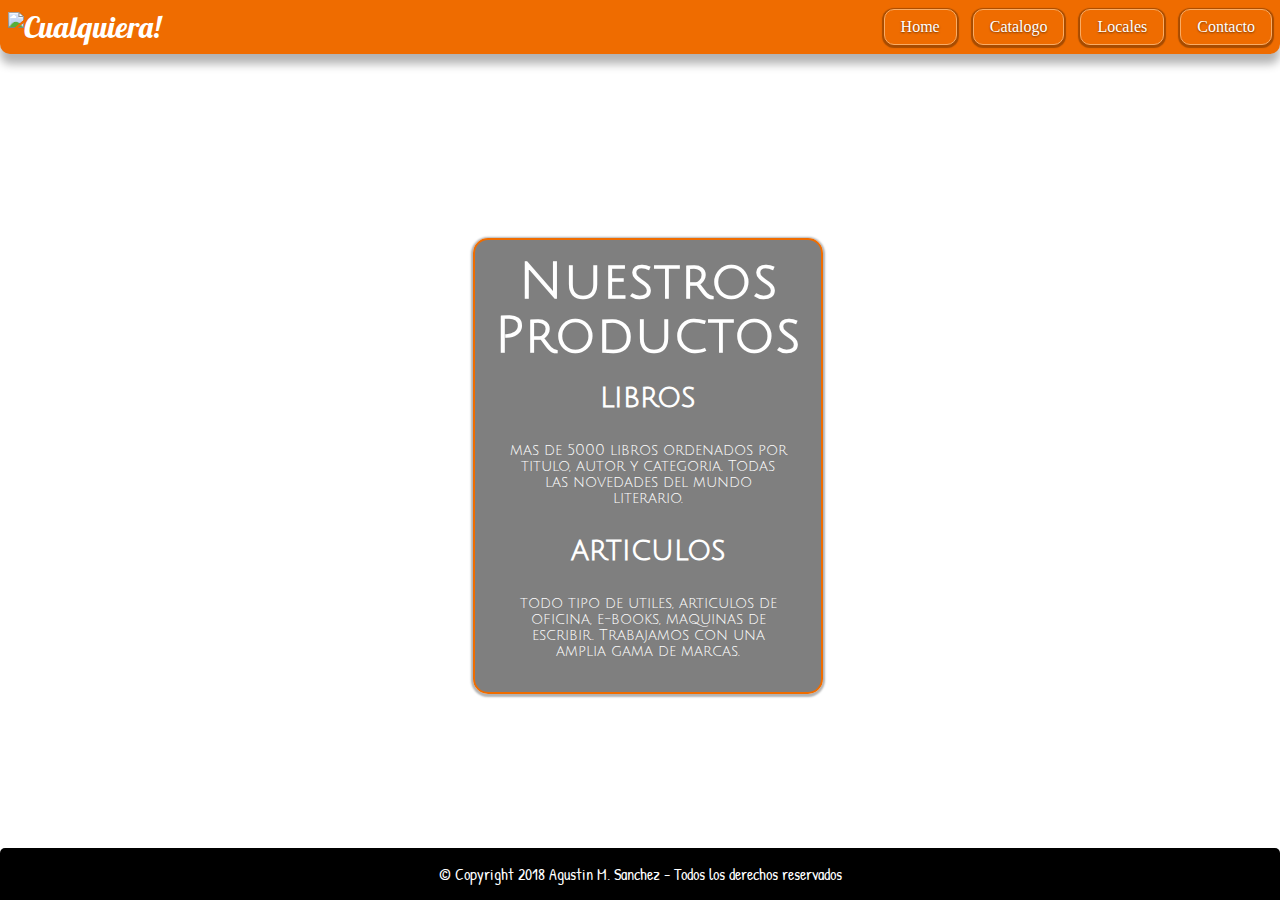
==== Cualquiera.html @ 3717d002 "Add files via upload" ====
<!DOCTYPE html>
<html lang="en">
<head>
	<meta charset="UTF-8">
	<meta name="viewport" content="width=device-width, initial-scale=1.0">
	<title>Cualquiera SA</title>
	<link rel="stylesheet" href="css2/reset.css">
	<link rel="stylesheet" href="css2/style.css">
	<link href="https://fonts.googleapis.com/css?family=Lobster" rel="stylesheet">
	<link href="https://fonts.googleapis.com/css?family=Patrick+Hand" rel="stylesheet">
	<link href="https://fonts.googleapis.com/css?family=Julius+Sans+One" rel="stylesheet">
</head>
<body>
	<header class="encabezado">
    	<div id = "headerLogo">
    		<img id="logo" src="img/logo.png">
			<h1>Cualquiera!</h1>
		</div>
    	<nav>
    		<ul class="links">
    			<li class="inav">Home</li>
    			<li class="inav">Catalogo</li>
    			<li class="inav">Locales</li>
    			<li class="inav">Contacto</li>
    		</ul>
    	</nav>
	</header>
    <main>
    	<!-- home -->
    	<section class="SEC ">

    		<div class="product">
    		<h1>Nuestros Productos</h1>
			<div class="productos">
				<div>
    				<p class="titulos">libros</p>
    				<p class="contenido">mas de 5000 libros ordenados por titulo, autor y categoria. Todas las novedades del mundo literario.</p>
    			</div>
    			<div>
    				<p class="titulos">articulos</p>
    				<p class="contenido">todo tipo de utiles, articulos de oficina, e-books, maquinas de escribir. Trabajamos con una amplia gama de marcas.</p>
    			</div>
			</div> <!-- faltan boludeces -->
			</div>

    	</section>
		<!-- catalogo -->
		<section class="SEC hide" id="catalogo">

		</section>
		<!-- locales -->
		<section class="SEC hide" >
			<div class="contenedor">
   				<div class="contenedor1 ContenedorNuevo">
   				<h2 style="padding-top: 0px; padding-bottom: 10px; font-weight: bold;">La Rosa De Papel</h2>
   					<img id="imagen1" src="img2/libreria1.jpg">
   					
   						<ul class="descrip" >
   							<li  class="li descripcionL"> <span class="primero"> Descripcion </span> : Ubicada en el corazon de caballito, La Rosa de Papel solia ser un Almacen de Caños de plomo,hoy en dia cumple el rol de institucion educativa en cuidado ambiental, ademas de ser la casa central de las librerias Cualquiera.</li>
   							<li  class="li direccionL"> <span class="primero"> Direccion </span> : Ubicacion Caballito </li>
   							<li  class="li telL"> <span class="primero"> Telefono </span> : 011 4250-6738</li>
   							</ul>
   						
   				</div>
   				<div class="contenedor2 ContenedorNuevo">
   				<h2 style="padding-top: 0px; padding-bottom: 10px; font-weight: bold;" >Papeleria Cualquiera</h2>
    				<img id="imagen2" src="img2/libreria2.jpg">
    					
    				<ul class="descrip"  >
    					<li class="li descripcionL"> <span class="primero"> Descripcion </span> : Sucursal Cualquiera Ubicada en el corazon de La ciudad de Moron, es la casa central del municipio de moron, posee su propia imprenta de moneda dentro de sus instalaciones, su edificio solia ser una Fabrica Procesadora de carne vacuna en los 60', tras ser remodelada por mas de 2 decadas, se convirtio en una de las Tiendas mas Escalofriantes del mundo.</li>
   						<li  class="li direccionL"> <span class="primero"> Direccion </span> : Ubicacion Moron </li>
   						<li  class="li telL"> <span class="primero"> Telefono </span> : 011 4280-9178</li>
    				</ul>
    				
				</div>
				<div class="contenedor3 ContenedorNuevo">
				<h2 style="padding-top: 0px; padding-bottom: 10px; font-weight: bold;">Cualquiera Acoyte</h2>
   					<img id="imagen3" src="img2/libreria3.jpg">
   					
   					<ul class="descrip">
   						<li  class="li descripcionL"> <span class="primero"> Descripcion </span> : Sucursal ubicada en acoyte 7622, Cualquiera Acoyte es la 2da Biblioteca mas grande de toda latinoamerica, solia ser un famoso teatro, el cual fue subastado en 2006 y adquirido por el fundador de Cualquiera a solo 54.000USd.</li>
   						<li  class="li direccionL"> <span class="primero"> Direccion </span> : Ubicacion Flores</li>
   						<li  class="li telL"> <span class="primero"> Telefono </span> : 011 4200-9715</li>
   					</ul>
   				
   				
			</div>
		</section>
		<!-- contacto -->
		<section class="SEC hide ContenedorNuevo" style="margin-bottom: 10px">
			<form action="" id="contactos">
				<label for="Nombre">Nombre</label>
				<input id="Nombre" type="text" required placeholder="Ej: Juan Pedro">

				<label for="Apellido">Apellido</label>
				<input id="Apellido" type="text" required placeholder="Ej: Gonzales">

				<label for="Telefono">Telefono</label>
				<input id="Telefono" type="tel" required placeholder="Ej: 4999-9999">

				<label for="Mail">Mail</label>
				<input id="Mail" type="email" required placeholder="Ej: cualquiera@cualquiera.com">

				<label for="CodigoPostal">Codigo Postal</label>
				<input id="CodigoPostal" type="text" required placeholder="Ej: 1414">

				<label for="TextArea">Escriba su comentario</label>
				<textarea id="TextArea" cols="35" rows="10" required placeholder="Ej: Me gustaría comentarles que ..."></textarea>

				<button id="Submit" type="submit" class="submitbtn" style="margin: 30px; margin-bottom: 0;">Enviar</button>
			</form>
		</section>
    </main>
	<footer class="pie">
		<p>&copy; Copyright 2018 Agustin M. Sanchez - Todos los derechos reservados</p>
	</footer>
</body>
<script type="text/javascript" src="jscualquiera.js"></script>
</html>
---- css2/style.css ----
b, strong{
	font-weight: bold;
}

html{
	 height:100%;

}
body{
	overflow: scroll;
	min-height: 100%;
	box-sizing: border-box;
	 display:flex;
	 flex-direction: column;
	align-content:space-between;
	background-attachment: fixed;
	background-size:cover;
	background-image: url("../img/backgroundhome.jpg");
}

header div :hover{
cursor: pointer;
}
.encabezado{
	align-items: center;
    /*height: 6em;*/
	background-color: #ef6c00 ;
	display:flex;
	justify-content: space-between;
	box-shadow: 0 10px 10px rgba(0,0,0,0.3);
	border-radius: 0px 0px 10px 10px;

}
.encabezado div{
	padding: 8px;
	display: flex;
	font-family: 'Lobster', cursive;
	font-size: 30px;
	color: white;
	align-items:center;
}
.links{
	display:flex;
}


.links li{
/*	margin:8px;
	border:2px solid black;
	padding: 8px 16px;*/
     text-shadow: 0 1px 2px rgba(0,0,0,.5);
	color:white;
	margin: 8px;
    border: 1px solid #FAAC64;
    padding: 8px 16px;
    box-shadow: 0 1px 1px 2px rgba(0,0,0,0.3);
    border-radius: 10px;
    background:  #ef6c00 ;

}

.links :hover{
	cursor: pointer;
	background :linear-gradient( #F78A25, #ef6c00);
}


main{
	flex-grow: 1;
	background-attachment: fixed;
	background-size:cover;
	display: flex;
    justify-content: center;
}

.pie>p{
	padding: 15px;
	background-color: black;
	font-family:'Patrick Hand', cursive;
	text-align: center;
	color: white;
	border-radius: 5px 5px 0px 0px;
}

#logo{
	height:30px;
}
.SEC{
	margin-top: 30px;
/*	margin-left:250px ;
	margin-right:250px;*/
	
	padding:30px;
	background-color:transparent;
	text-align: center;
	font-family: 'Julius Sans One', sans-serif;
	align-content: center;
	display: flex;
	/*! direction: column; */
	align-items: center;
	align-self: center;
	flex-wrap: wrap;
	justify-content: center;



}
.SEC h1{
	font-size:50px;
	font-weight: bold;
	letter-spacing: 1px;
}
.productos{
	font-size:20px;
}
.productos p{
	padding:10px;
	margin: 8px;
}
.hide{
	display: none;
}
.titulos{
	font-size: 30px;
	font-weight: bold;
}
.contenido{
	font-size: 15px;
}

#catalogo div {
	height: 350px;
	justify-content: center;
}

.product {
	width: 350px;
	border: 2.5px solid #ef6c00;
	box-sizing: border-box;
	padding: 15px;
	margin: 10px 0px 10px 16px;
	align-items: center;
	background-color: rgba(0, 0, 0, 0.5);
	border-radius: 15px;
	color: white;
	box-shadow: 0 1px 2px 2px rgba(0,0,0,0.3);

}

/*.SEC :hover{
	background-color: rgba(0, 0, 0, 0.25);
}*/

.product>p{
	font-family: helvetica;
}

.product img{
	width: 160px;
	height: 170px;
	padding: 10px;
	border-radius: 360px;
}

.producttitle {
	font-weight: bold;
	font-size: 20px;
}

/*-----------------------------*/

.contenedor{
	display: flex;
	justify-content: center;
	flex-wrap:wrap;
}
.contenedor1{
	width: 350px;
	border: 1px solid black;
	box-sizing: border-box;
	padding: 15px;
	margin: 10px 0px 10px 16px;
	align-items: center;

}
.contenedor2{
	width: 350px;
	border: 1px solid black;
	box-sizing: border-box;
	padding: 10px 16px;
	margin: 10px 0px 10px 16px;

}
.contenedor3{
	width: 350px;
	border: 1px solid black;
	box-sizing: border-box;
	padding: 10px 16px;
	margin: 10px 0px 10px 16px;
}

.primero {
	font-family: arial;
	font-size: 15px;
	font-weight: bold;

}

#imagen1{
	height: 200px;
	width: 200px;
	border-radius: 10px;
}

#imagen2{
	height: 200px;
	width: 200px;
	border-radius: 10px;
}

#imagen3{
	height: 200px;
	width: 200px;
	border-radius: 10px;
}

.contenedor1>ul>li, .contenedor2>ul>li, .contenedor3>ul>li {
 	font-size: 12px;
    font-family: calibri;
    text-align: start;
    line-height: 13px;
}


/*--------------------------------------------*/

#contactos{
	display: flex;
	justify-content: center;
	align-items: center;
	flex-direction: column;
}

#contactos>label{
	font-weight: bold;
	padding: 10px;
}

.ContenedorNuevo{
border: 2.5px solid #ef6c00;
background-color:  rgba(0, 0, 0, 0.5);
border-radius: 15px;
box-sizing: border-box;
color: white;
box-shadow: 0 1px 2px 2px rgba(0,0,0,0.3);
}
#Submit{
display: flex;
color:white;
box-shadow: 0 10px 10px rgba(0,0,0,0.3);
justify-content: center;
text-shadow: 0 1px 2px rgba(0,0,0,0.5);
border: 1px solid #FAAC64;
border-radius: 5px;
background-color: #ef6c00;
height:  35px;
width: 90px;
  /*background :linear-gradient( #F78A25, #ef6c00);*/
}

.submitbtn:hover{
background :linear-gradient( #F78A25, #ef6c00);
cursor: pointer;
}
.descrip{
	flex-wrap: wrap;
	margin-top: 5px;
	justify-content: left;
	display: inline-flex;

}

.li{
	
	margin-top: 10px;
}
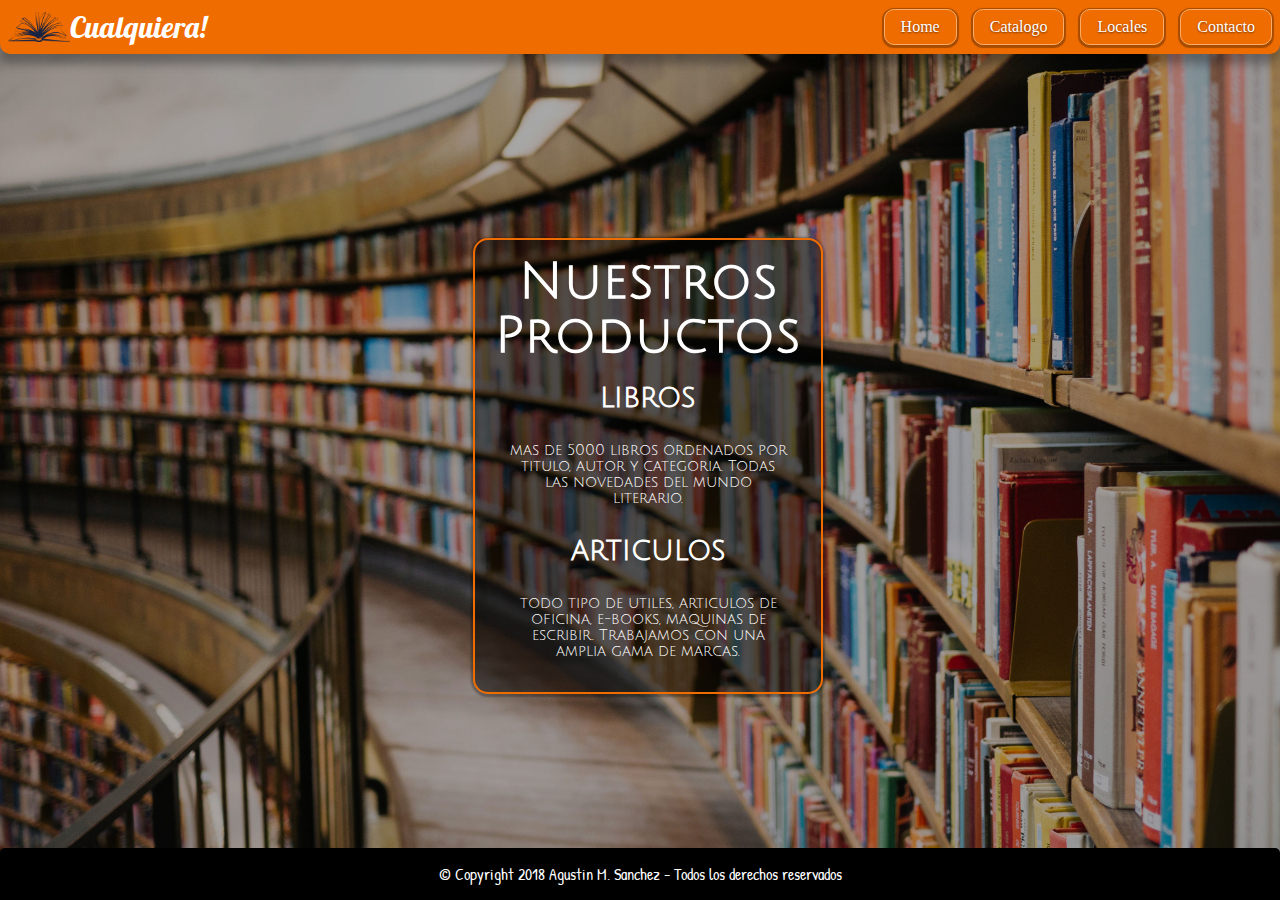
==== commit 78e521d5: "Update Cualquiera.html" ====
--- a/Cualquiera.html
+++ b/Cualquiera.html
@@ -13,7 +13,7 @@
 <body>
 	<header class="encabezado">
     	<div id = "headerLogo">
-    		<img id="logo" src="img/logo.png">
+    		<img id="logo" src="img2/logo.png">
 			<h1>Cualquiera!</h1>
 		</div>
     	<nav>
--- a/css2/style.css
+++ b/css2/style.css
@@ -15,7 +15,7 @@
 	align-content:space-between;
 	background-attachment: fixed;
 	background-size:cover;
-	background-image: url("../img/backgroundhome.jpg");
+	background-image: url("../img2/backgroundhome.jpg");
 }
 
 header div :hover{
